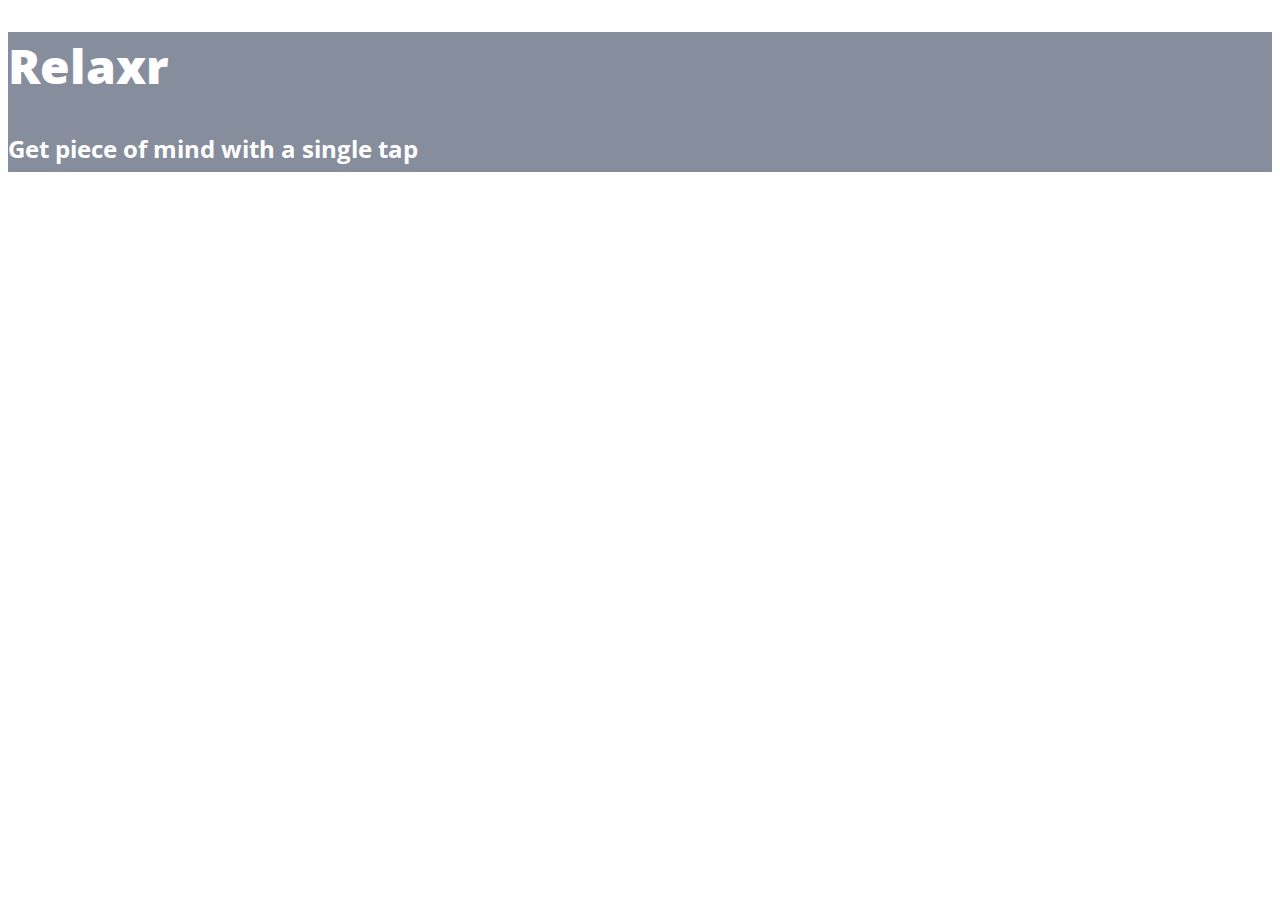
==== Week_02_Styling/Assignment/starter_code/index.html @ 1be7a5b5 "1st iteration" ====
<!DOCTYPE html>
<html lang="en">
	<head>
    	<meta charset="utf-8">
    	<meta name="description" content="Your description goes here">
    	<meta name="keywords" content="one, two, three">

		<title>Relaxr</title>

		<!-- external CSS link -->
		<link rel="stylesheet" href="css/reset.css">
		<link href="https://fonts.googleapis.com/css?family=Open+Sans:300,300i,400,600,700,800" rel="stylesheet">
		<link rel="stylesheet" href="css/style.css">

	</head>
	<body>
		<div id="header" >
			<header id="tilte">
				<h1>Relaxr</h1>
			</header>
			<h3 class="title2">Get piece of mind with a single tap</h3>
		</div>
		<div id=container>
		<div id="footer">
			<footer>
				&copy; Footer Goes Here
			</footer>
		</div><!-- #container -->
	</body>
</html>
---- Week_02_Styling/Assignment/starter_code/css/style.css ----
/*
Project Name: Blank Template
Client: Your Client
Author: Your Name
Developer AVG@GA in SEA
*/


/******************************************
/* SETUP
/*******************************************/

/* Box Model Hack */
* {
     -moz-box-sizing: border-box; /* Firexfox */
     -webkit-box-sizing: border-box; /* Safari/Chrome/iOS/Android */
     box-sizing: border-box; /* IE */
}

/* Clear fix hack */
.clearfix:after {
     content: ".";
     display: block;
     clear: both;
     visibility: hidden;
     line-height: 0;
     height: 0;
}

.clear {
  clear: both;
}

.alignright {
  float: right;
  padding: 0 0 10px 10px; /* note the padding around a right floated image */
}

.alignleft {
  float: left;
  padding: 0 10px 10px 0; /* note the padding around a left floated image */
}

/******************************************
/* BASE STYLES
/*******************************************/

body {
  color: #fff;
  line-height: 1.4;
  font-family: 'Open Sans';
}


/******************************************
/* LAYOUT
/*******************************************/

/* Center the container */
#header {
  width: 100%;
  margin: auto;
  height: 140px;
  background: url(../images/header_bg.jpg) no-repeat center top rgb(134,141,157);
  background-size: 100%;
}

#title {
  width: 960px;
  margin: auto;
  text-align: center;
  
}

#footer {
  width: 960px;
  margin: auto;
  height: 100px;
  
}

h1{
  font-weight: 800;
  font-size: 48px;
}

.title2{
  font-weight: 700;
  font-size: 24px;
}
header {

}

footer {

}

/******************************************
/* ADDITIONAL STYLES
/*******************************************/
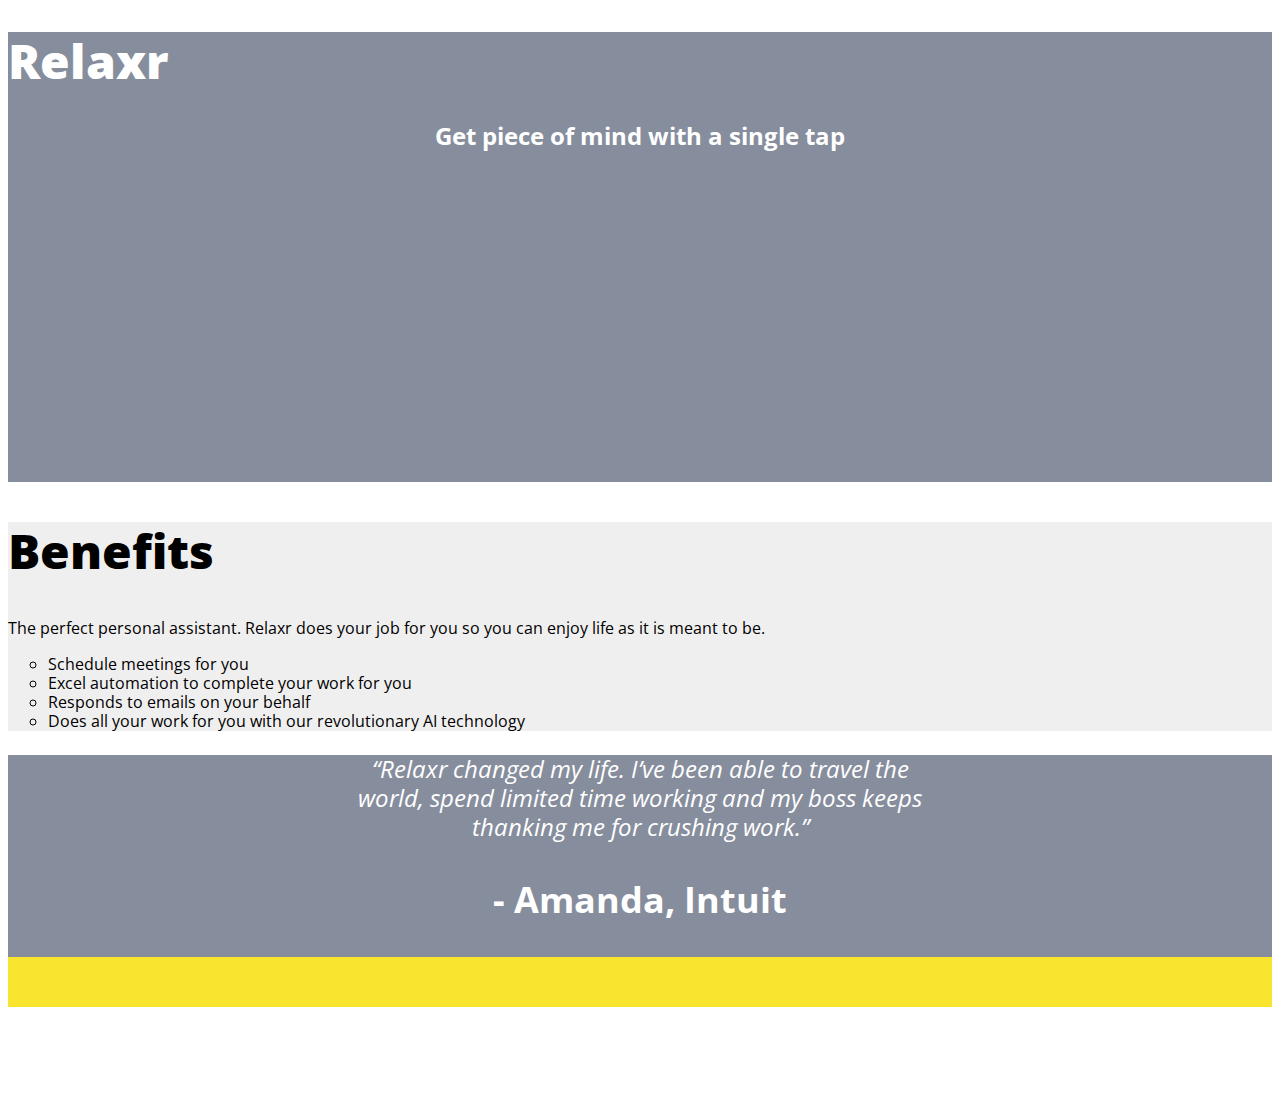
==== commit 50324f4c: "new changes" ====
--- a/Week_02_Styling/Assignment/starter_code/index.html
+++ b/Week_02_Styling/Assignment/starter_code/index.html
@@ -14,13 +14,34 @@
 
 	</head>
 	<body>
-		<div id="header" >
+		<section id="header" >
 			<header id="tilte">
 				<h1>Relaxr</h1>
 			</header>
 			<h3 class="title2">Get piece of mind with a single tap</h3>
+	</section>
+	
+	<section id="leaf-2">
+		<h2>Benefits</h2>
+		<p>The perfect personal assistant. Relaxr does your job for you so you can enjoy life as it is meant to be.</p>
+		<ul type="circle">
+			<li>Schedule meetings for you</li>
+			<li>Excel automation to complete your work for you</li>
+			<li>Responds to emails on your behalf</li>
+			<li>Does all your work for you with our revolutionary AI technology</li>
+		</ul>
+	</section>
+
+	<section id="leaf-3">
+		<div class="testimonial">
+		<p>“Relaxr changed my life. I’ve been able to travel the world, spend limited time working and my boss keeps thanking me for crushing work.”</p>
 		</div>
-		<div id=container>
+		<h3>- Amanda, Intuit</h3>
+		<div class="signup">
+			<div class="button"></div>
+		</div>
+	</section>
+
 		<div id="footer">
 			<footer>
 				&copy; Footer Goes Here
--- a/Week_02_Styling/Assignment/starter_code/css/style.css
+++ b/Week_02_Styling/Assignment/starter_code/css/style.css
@@ -47,7 +47,7 @@
 
 body {
   color: #fff;
-  line-height: 1.4;
+  line-height: 1.2;
   font-family: 'Open Sans';
 }
 
@@ -59,14 +59,15 @@
 /* Center the container */
 #header {
   width: 100%;
-  margin: auto;
-  height: 140px;
+  height: 450px;
   background: url(../images/header_bg.jpg) no-repeat center top rgb(134,141,157);
   background-size: 100%;
+  display: block;
 }
 
 #title {
   width: 960px;
+  height: 100px;
   margin: auto;
   text-align: center;
   
@@ -84,18 +85,61 @@
   font-size: 48px;
 }
 
+h2{
+  font-weight: 800;
+  font-size: 48px;
+}
+
 .title2{
   font-weight: 700;
   font-size: 24px;
 }
-header {
+
+#leaf-2 {
+  width: 100%;
+  height: auto;
+  background-color: #f0efef;
+  background-size: 100%;
+  color: black;
+}
+
+.benefits {
+  width: 900px;
+  margin: 0 auto;
+  height: 600px;
 
 }
 
-footer {
+#leaf-3 {
+  width: 100%;
+  height: auto;
+  background: url(../images/testimonial_bg.jpg) no-repeat center top rgb(134,141,157);
+  background-size: cover;
+  color: white;
+  text-align: center;
+}
+
+.testimonial{
+  width: 600px;
+  margin: 0 auto;
+  font-size: 24px;
+  font-style: 300;
+  font-style: italic;
+}
+
+.signup {
+  background-color: #f9e42e;
+  width: 100%;
+  display: block;
+  height: 50px;
 
 }
 
+h3{
+  font-weight: 700;
+  font-size: 36px;
+  text-align: center;
+}
 /******************************************
 /* ADDITIONAL STYLES
 /*******************************************/
